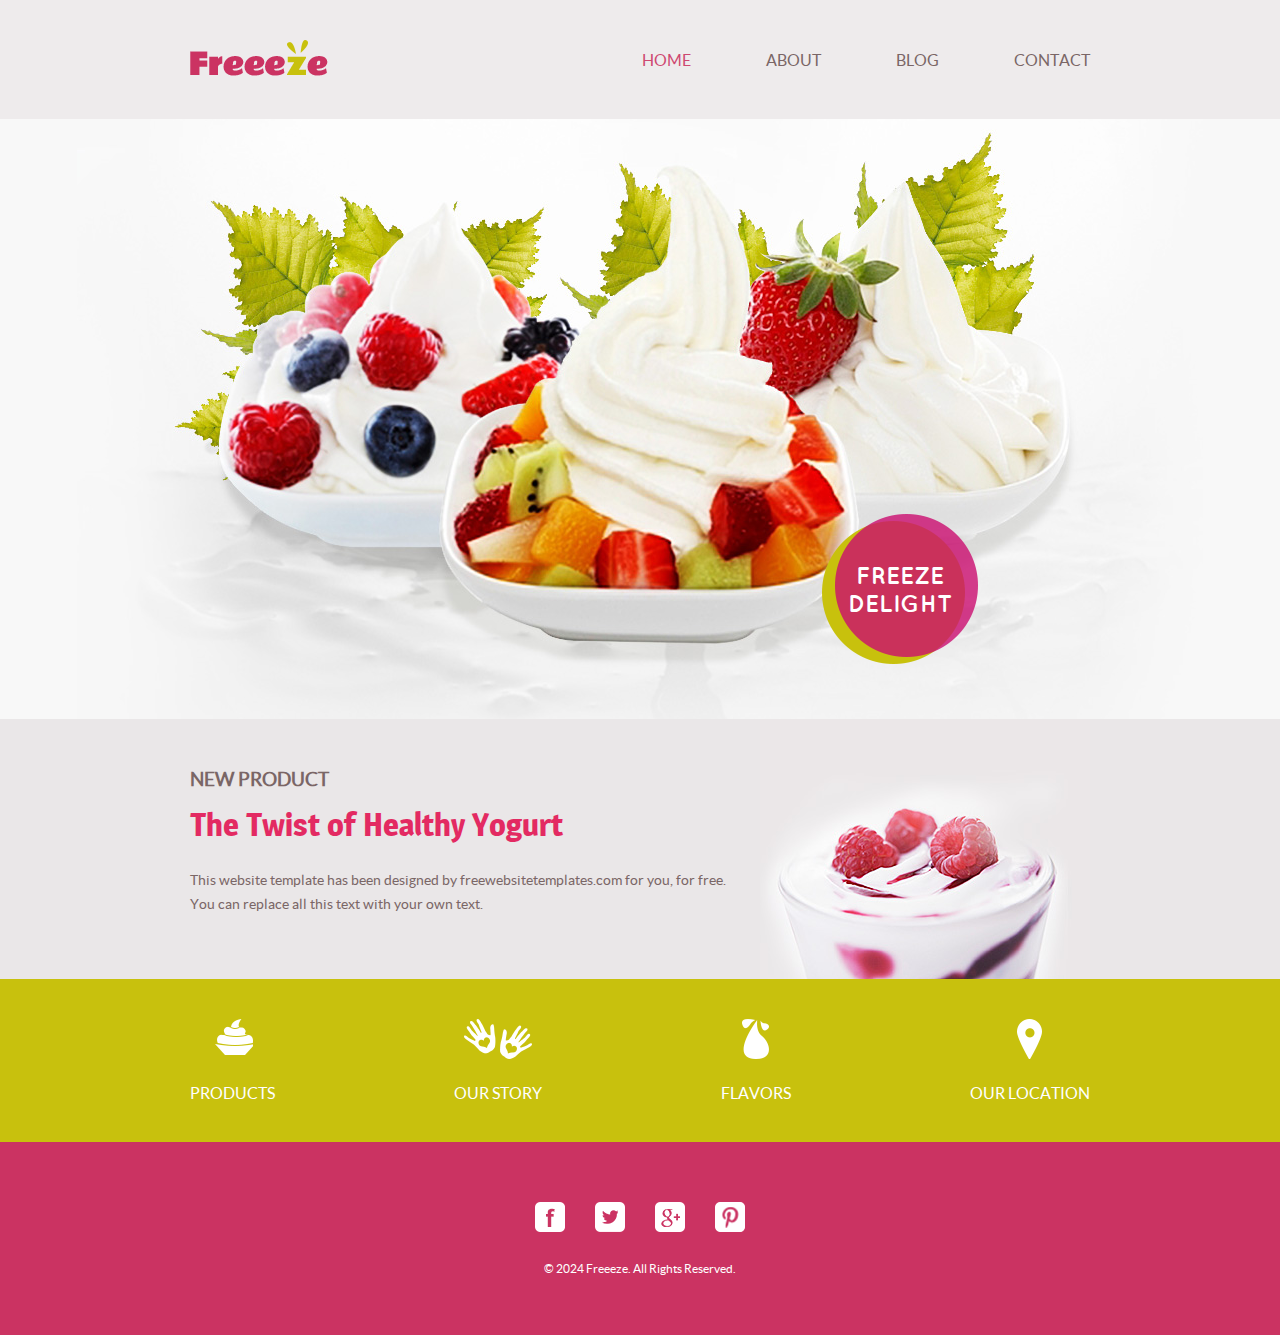
==== index.html @ 1a2db384 "Initial commit" ====
<!DOCTYPE html>
<html lang="en">
<head>
    <meta charset="UTF-8">
    <meta name="viewport" content="width=device-width, initial-scale=1.0">
    <link rel="stylesheet" href="./assets/index.css">
    <title>Home - Freeeze</title>
</head>
<body>
    <header>
        <div class="content">
            <a href="./index.html">
                <img src="./assets/images/logo.png" alt="Freeeze">
            </a>
            <nav>
                <a href="./index.html" id="activenav">HOME</a>
                <a href="./about.html">ABOUT</a>
                <a href="./blog.html">BLOG</a>
                <a href="./contact.html">CONTACT</a>
            </nav>
        </div>
    </header>
    <main>
        <section class="featured-image">
            <h2 class="featured-title">FREEZE<br>DELIGHT</h2>
        </section>
        <section class="new-product-container">
            <div class="content new-product">
                <article>
                    <h3>NEW PRODUCT</h3>
                    <h2>The Twist of Healthy Yogurt</h2>
                    <p>
                        This website template has been designed by freewebsitetemplates.com for you, for free. <br>
                        You can replace all this text with your own text.
                    </p>
                </article>
                <img src="./assets/images/yogurt.jpg" alt="Yogurt">
            </div>
        </section>
        <section class="action-buttons">
            <div class="content action-bar">
                <a href="#">
                    <div class="action-icon action-products">
                        <!-- Background image in CSS -->
                    </div>
                    <p>PRODUCTS</p>
                </a>
                <a href="#">
                    <div class="action-icon action-story">
                        <!-- Background image in CSS -->
                    </div>
                    <p>OUR STORY</p>
                </a>
                <a href="#">
                    <div class="action-icon action-flavors">
                        <!-- Background image in CSS -->
                    </div>
                    <p>FLAVORS</p>
                </a>
                <a href="#">
                    <div class="action-icon action-location">
                        <!-- Background image in CSS -->
                    </div>
                    <p>OUR LOCATION</p>
                </a>
            </div>
        </section>
    </main>
    <footer>
        <section class="share-container">
            <a class="share-icon sprite-facebook" href="http://www.facebook.com/" target="_blank" rel="noopener noreferrer">
                <!-- Background image in CSS -->
            </a>
            <a class="share-icon sprite-twitter" href="http://www.twitter.com/" target="_blank" rel="noopener noreferrer">
                <!-- Background image in CSS -->
            </a>
            <a class="share-icon sprite-googleplus" href="https://www.google.com/maps/search/graveyard/" target="_blank" rel="noopener noreferrer">
                <!-- Background image in CSS -->
            </a>
            <a class="share-icon sprite-pinterest" href="http://www.pinterest.com/" target="_blank" rel="noopener noreferrer">
                <!-- Background image in CSS -->
            </a>
        </section>
        <p>© 2024 Freeeze. All Rights Reserved.</p>
    </footer>
</body>
</html>
---- assets/index.css ----
@import url('./global.css');

/* Featured main image */

.featured-image {
    margin: auto;
    max-width: 1126px;
    height: 600px;
    background-position: center;
    background-image: url('./images/bg-home.jpg');
}

.featured-title {
    background: url('./images/icons.png') 0 -128px;
    height: 150px;
    width: 156px;
    color: white;
    display: flex;
    align-items: center;
    justify-content: center;
    position: relative;
    float: right;
    right: 225px;
    top: 375px;
    text-align: center;
    font-family: 'Quicksand-Bold', sans-serif;
}



/* New product container */

.new-product-container {
    background-color: #eae7e8;
}

.new-product {
    display: flex;
    justify-content: space-between;
}

.new-product h2 {
    color: #e32a62;
    margin: 15px 0 25px 0;
    font-family: 'Magra-Bold', sans-serif;
    font-size: 2rem;
}

.new-product h3 {
    margin: 50px 0 0 0;
}

.new-product p {
    font-size: .85rem;
    line-height: 1.5rem;
}

.new-product {
    color: #7a6666;
}



/* Action buttons */

.action-buttons {
    background-color: #c8c10d;
    padding: 40px;
}

.action-bar {
    display: flex;
    justify-content: space-between;
}

.action-buttons a {
    text-decoration: none;
    color: white;
    text-align: center;
}

.action-buttons p {
    margin: 0;
    margin-top: 25px;
}

.action-icon {
    margin: auto;
    height: 40px;
    width: 40px;
    background-image: url('./images/icons.png');
}

.action-flavors {
    background-position: -15px -283px;
}

.action-location {
    background-position: -20px -327px;
}

.action-products {
    background-position: -18px -376px;
}

.action-story {
    width: 68px;
    background-position: -10px -421px;
}
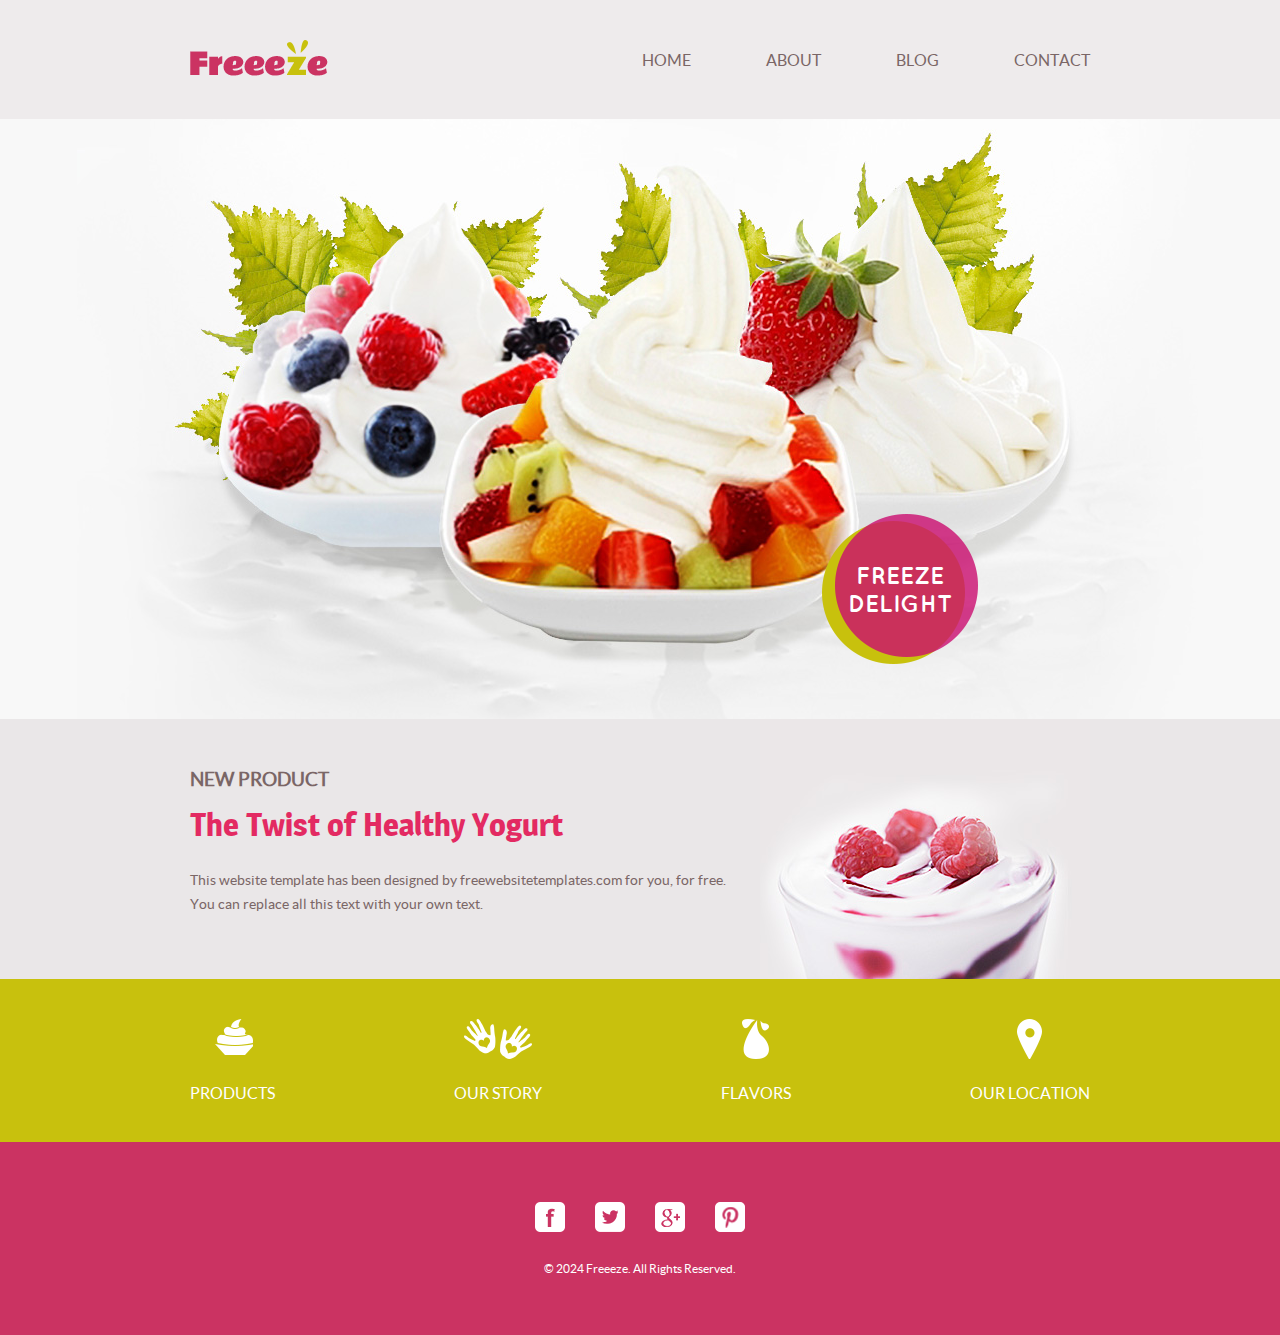
==== commit d3c2f0d0: "bunch of shit" ====
--- a/index.html
+++ b/index.html
@@ -13,8 +13,12 @@
                 <img src="./assets/images/logo.png" alt="Freeeze">
             </a>
             <nav>
-                <a href="./index.html" id="activenav">HOME</a>
-                <a href="./about.html">ABOUT</a>
+                <a href="./index.html">HOME</a>
+                <div><a href="./about.html">ABOUT</a>
+                    <ul id="about-dropdown">
+                        <li><a href="/products.html">PRODUCTS</a></li>
+                    </ul>
+                </div>
                 <a href="./blog.html">BLOG</a>
                 <a href="./contact.html">CONTACT</a>
             </nav>
@@ -39,7 +43,7 @@
         </section>
         <section class="action-buttons">
             <div class="content action-bar">
-                <a href="#">
+                <a href="./products.html">
                     <div class="action-icon action-products">
                         <!-- Background image in CSS -->
                     </div>
--- a/assets/index.css
+++ b/assets/index.css
@@ -1,4 +1,9 @@
 @import url('./global.css');
+
+
+main {
+    background-color: #f8f8f8;
+}
 
 /* Featured main image */
 
